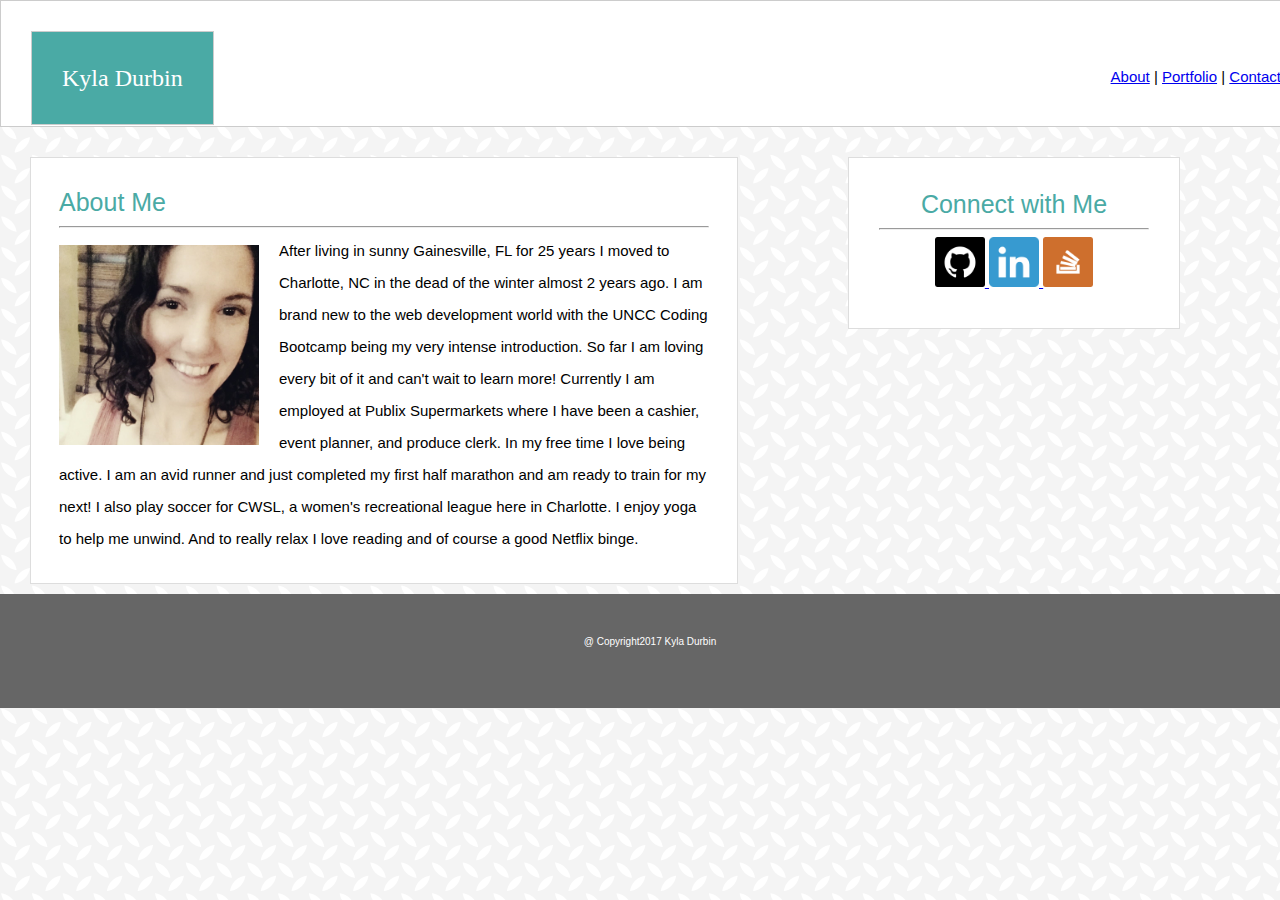
==== index.html @ 2b0110d0 "initial commit" ====
<!DOCTYPE html>
<html lang="en-us">

<head>
	<meta charset="utf-8">
	<title>Index</title>
	<link rel="stylesheet" type="text/css" href="assets/css/reset.css">
	<link rel="stylesheet" type="text/css" href="assets/css/style.css">

</head>

<body>
	<header>
		<h1 id="name">Kyla Durbin</h1>
		<div class="navigation">
			<nav>
				<ul>
					<li><a href="index.html">About</a></li>
					<li><a href="portfolio.html">Portfolio</a></li>
					<li><a href="contact.html">Contact</a></li>
				</ul>	
			</nav>
	</header>

	<section class="page_body">
		<section class="page_content">
			<div id="about_me">
				<h1>About Me</h1>
				<hr>
				<img id="prof_pic" src="assets/images/Profpic.jpg" alt="Kyla Profile Picture" width="200px">
				<p id="prof_text">
					After living in sunny Gainesville, FL for 25 years I moved to Charlotte, NC in the dead of the winter almost 2 years ago. I am brand new to the web development world with the UNCC Coding Bootcamp being my very intense introduction. So far I am loving every bit of it and can't wait to learn more! Currently I am employed at Publix Supermarkets where I have been a cashier, event planner, and produce clerk. In my free time I love being active. I am an avid runner and just completed my first half marathon and am ready to train for my next! I also play soccer for CWSL, a women's recreational league here in Charlotte. I enjoy yoga to help me unwind. And to really relax I love reading and of course a good Netflix binge.
				</p>
			</div>	
		</section>

		<div id="connect">
				<h2>Connect with Me</h2>
				<hr>
			<div class="Logos">
				<a href="https://github.com/KDurbin02" target="_blank">
					<img src="assets/images/github.png" alt="Github link" width="50px" border="0">
				</a>

				<a href="https://www.linkedin.com/in/kyla-durbin-26934b148?lipi=urn%3Ali%3Apage%3Ad_flagship3_profile_view_base%3BuRh0NwCMTHSo0X4%2Bh6NoaQ%3D%3D" target="_blank">
					<img src="assets/images/linkedin.png" alt="Linkedin link" width="50px" border="0">
				</a>
				<a href="https://stackoverflow.com/users/8469147/kyla-durbin?tab=profile" target="_blank">
					<img src="assets/images/stackoverflow.png" alt="Stackoverflow Link" width="50px" border="0">
				</a>
			</div>	
		</div>
	</section>	

	<section class="Footer">
		<footer>@ Copyright2017 Kyla Durbin</footer>
	</section>



</body>
</html>
---- assets/css/style.css ----
/** CSS Page for first hw assignment**/
* {
  box-sizing: content-box;
}
body {
	background-image: url(../images/organic-tiles.png);
	background-color: #777777;
	font-size: 15px;
	line-height: 32px;
	width: 100%;
	font-family: 'Arial', 'Helvetica Neue', Helvetica, sans-serif;
	}

/***Heading Styling****/
header {
	width: 100%;
	height: 80px;
	margin: 0px 0px 20px 0px;
	background: #FFFFFF;
	border: 1px solid #cccccc;
	padding: 30px 30px 15px 30px;
	}
	
#name {
	position: relative;
	float: left;
	border: 1px solid #cccccc;
	right-margin: 50px;
	padding: 30px;
	background: #4aaaa5;
	font-size: 24px;
	font-family: 'Georgia', Times, 'Times New Roman', serif;
	color: #FFFFFF;
	}	
.navigation {
	position: relative;
	padding: 30px;
}

.navigation li:not(:first-child):before {
    content: " | ";
}
ul {
	list-style-type: none;
	text-align: right;
	}
li {
	border: none;
	display: inline;

}
/****Generic Page Body Styling*****/
h1, h2 {
	color: #4aaaa5;
	font-size: 25px;
}
.page_body {
	position: relative;
	width: 100%;
	min-height: 100%;
	margin-bottom: -50px;

}
.page_content {
	position: relative;
	float: left;
	width: 650px;
	border: 1px solid #dddddd;
	margin: 10px 100px 10px 30px;
	padding: 28px;
	background: #ffffff;
	text-align: left;
}
#connect {
	position: relative;
	float: left;
	width: 270px;
	border: 1px solid #dddddd;
	margin: 10px 20px 10px 10px; 
	padding: 30px;
	color: #4aaaa5;
	background-color: #ffffff;
	text-align: center;
}
/****Index Page Styling*****/
#prof_pic {
	float: left;
	margin: 10px 20px 10px 0px;
}
#prof_text {
	position: relative;
}

/*****Portfolio Page Styling*****/
table, th, td {
   border: 38px solid white;
}
.table {
	float: left;
  	position: relative;
}
.table_text {
	position: absolute;
	bottom: 20px;
	left: 0px;
	width: 100%;
	text-align: center;
	color: white;
	font-size: 20px;
	background-color: #4aaaa5;
}

/*****Footer Styling****/
footer {
	clear: both;	
	width: 100%; 
	height: 50px;
	padding: 32px 10px;
	background-color: #666666;
	color: #ffffff;
	font-size: x-small;
	text-align: center;
	}

@media screen (max-width: 980px) {
	
	
}

@media screen (max-width: 768px) {
	
}

@media only screen and (max-width: 640px) {
	header {
		padding: 0px 0px 10px 0px;
	}
	#name {
		position: static;
		clear: both;
		width: 100%;
		text-align: center;
	}
	#navigation {
		position: static;
		padding: 0px;
	}
	
}
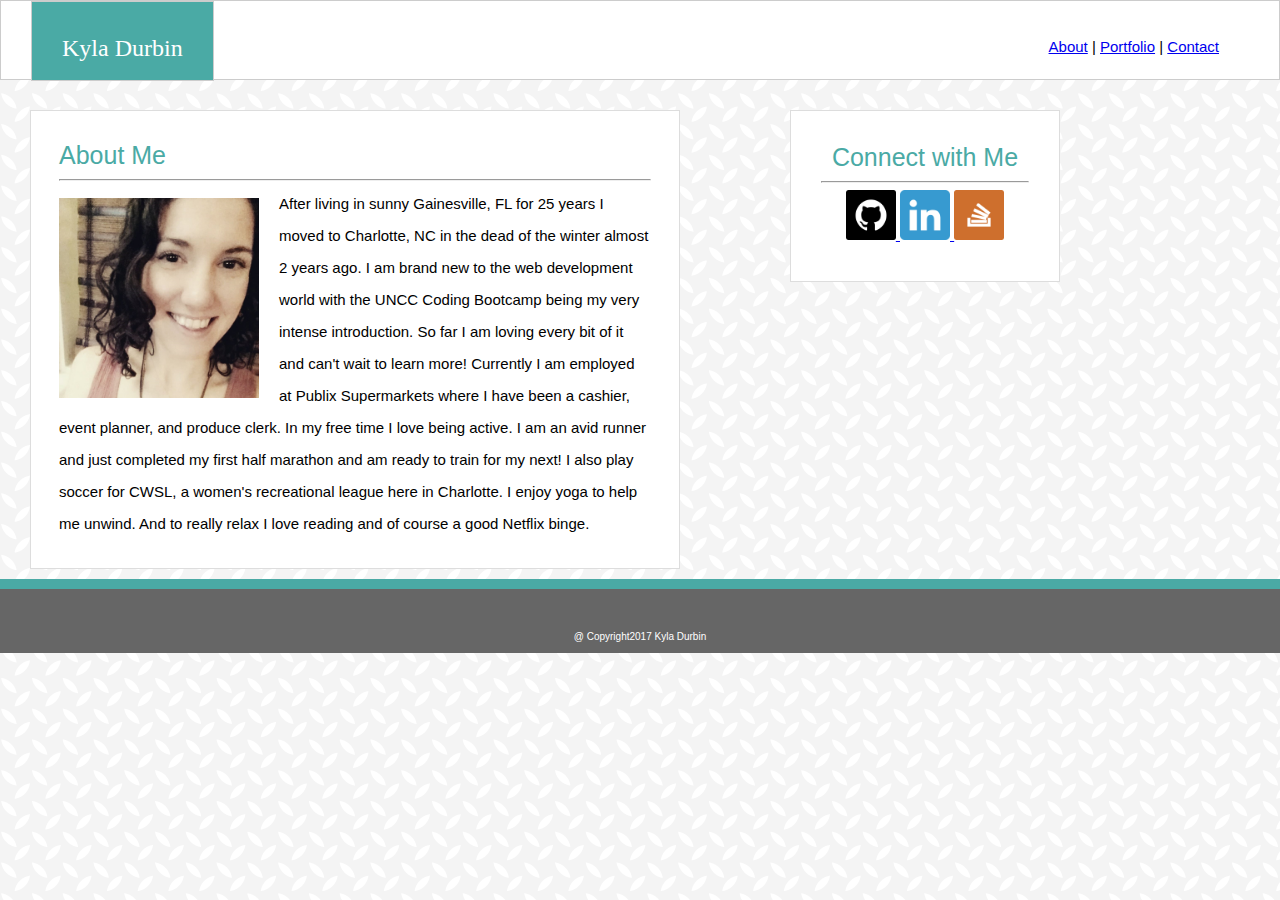
==== commit 8b67669c: "added css styling" ====
--- a/index.html
+++ b/index.html
@@ -7,6 +7,12 @@
 	<title>Index</title>
 	<link rel="stylesheet" type="text/css" href="assets/css/reset.css">
 	<link rel="stylesheet" type="text/css" href="assets/css/style.css">
+	
+	<style>
+		 @media screen and (max-width: 700px)
+
+
+	 </style>
 
 </head>
 
--- a/assets/css/style.css
+++ b/assets/css/style.css
@@ -1,6 +1,6 @@
 /** CSS Page for first hw assignment**/
 * {
-  box-sizing: content-box;
+  box-sizing: border-box;
 }
 body {
 	background-image: url(../images/organic-tiles.png);
@@ -18,16 +18,17 @@
 	margin: 0px 0px 20px 0px;
 	background: #FFFFFF;
 	border: 1px solid #cccccc;
-	padding: 30px 30px 15px 30px;
+	padding: 0px 30px 15px 30px;
 	}
 	
 #name {
 	position: relative;
 	float: left;
+	height: 80px;
 	border: 1px solid #cccccc;
 	right-margin: 50px;
 	padding: 30px;
-	background: #4aaaa5;
+	background: #4aaaa5 ;
 	font-size: 24px;
 	font-family: 'Georgia', Times, 'Times New Roman', serif;
 	color: #FFFFFF;
@@ -92,58 +93,159 @@
 }
 
 /*****Portfolio Page Styling*****/
-table, th, td {
-   border: 38px solid white;
-}
-.table {
-	float: left;
-  	position: relative;
-}
-.table_text {
-	position: absolute;
-	bottom: 20px;
-	left: 0px;
-	width: 100%;
-	text-align: center;
-	color: white;
-	font-size: 20px;
-	background-color: #4aaaa5;
+.work {
+  position: relative;
+  float: left;
+  width: 274px;
+  margin: 20px 0 25px;
+  overflow: auto;
+}
+
+.work:nth-child(even) {
+  margin-right: 40px;
+}
+
+.work img {
+  width: 100%;
+  border: 0 none;
+}
+.work h3 {
+  position: absolute;
+  bottom: 20px;
+  width: 100%;
+  padding: 15px;
+  margin-bottom: 0;
+  font-weight: 400;
+  font-size: 20px;
+  line-height: 30px;
+  color: #fff;
+  text-align: center;
+  background: #4aaaa5;
+  border-bottom: 0;
 }
 
 /*****Footer Styling****/
 footer {
 	clear: both;	
 	width: 100%; 
-	height: 50px;
+	height: 40px;
 	padding: 32px 10px;
 	background-color: #666666;
 	color: #ffffff;
 	font-size: x-small;
 	text-align: center;
-	}
+	border-top: 10px solid #4aaaa5;
+	}
+
 
 @media screen (max-width: 980px) {
-	
-	
-}
-
-@media screen (max-width: 768px) {
-	
-}
-
-@media only screen and (max-width: 640px) {
+	header {
+		width: 100%
+	}
+	
+	
+}
+@media screen and (max-width: 768px) {
+	header {
+		width: 100%}
+	#name {
+		float: left;
+		width: 150px;
+		margin-left: 12px;
+	}
+	.page_content {
+		position: static;
+		margin: auto;
+		clear: both;
+	}
+	#connect {
+		position: static;
+		align-content: left;
+		margin: auto;
+		clear: both;
+	}
+	/****Index Page Styling****/
+	#prof_pic {
+		float: left;
+		width: 200px;
+		height: 150px;
+	}
+	#prof_text {
+		position: relative;
+	}
+	
+}
+
+@media screen and (max-width: 640px) {
+	/****basic page styling****/
 	header {
 		padding: 0px 0px 10px 0px;
+		margin-bottom: 40px;
 	}
 	#name {
 		position: static;
 		clear: both;
+		margin: auto;
 		width: 100%;
 		text-align: center;
 	}
-	#navigation {
-		position: static;
-		padding: 0px;
-	}
-	
-}+	.navigation {
+		position: static;
+		padding: 10px;
+		background: #ffffff;
+		text-align: center;
+		width: 100%;
+		margin-bottom: 10px;
+	}
+	ul {
+		text-align: center;
+	}
+	.page_body {
+		position: relative;
+		width: 100%;
+		clear: both;
+	}
+	.page_content{
+		clear: both;
+		position: static;
+		width: 95%;
+		margin: 10px;
+		align-content: center;
+
+	}
+
+	#connect {
+		position: static;
+		width: 95%;
+		align-content: center;
+		margin: 10px;
+	}
+	/****contact page styling****/
+	.contact_form {
+		box-sizing: content-box;
+		width: 100%;
+	}
+	form {
+		box-sizing: content-box;
+		width: 50%;
+	}
+	/****index page styling*****/
+	#prof_pic {
+		clear: both;
+		position: static;
+		height: 180px;
+		align-content: center;
+	}
+	#prof_text {
+		position:static;
+		font-size: small;
+		line-height: 20px; }
+	/****Portfolio Page Styling****/
+	.work {
+		align-content: center;
+		padding: 10px;
+	}	
+	
+}
+
+
